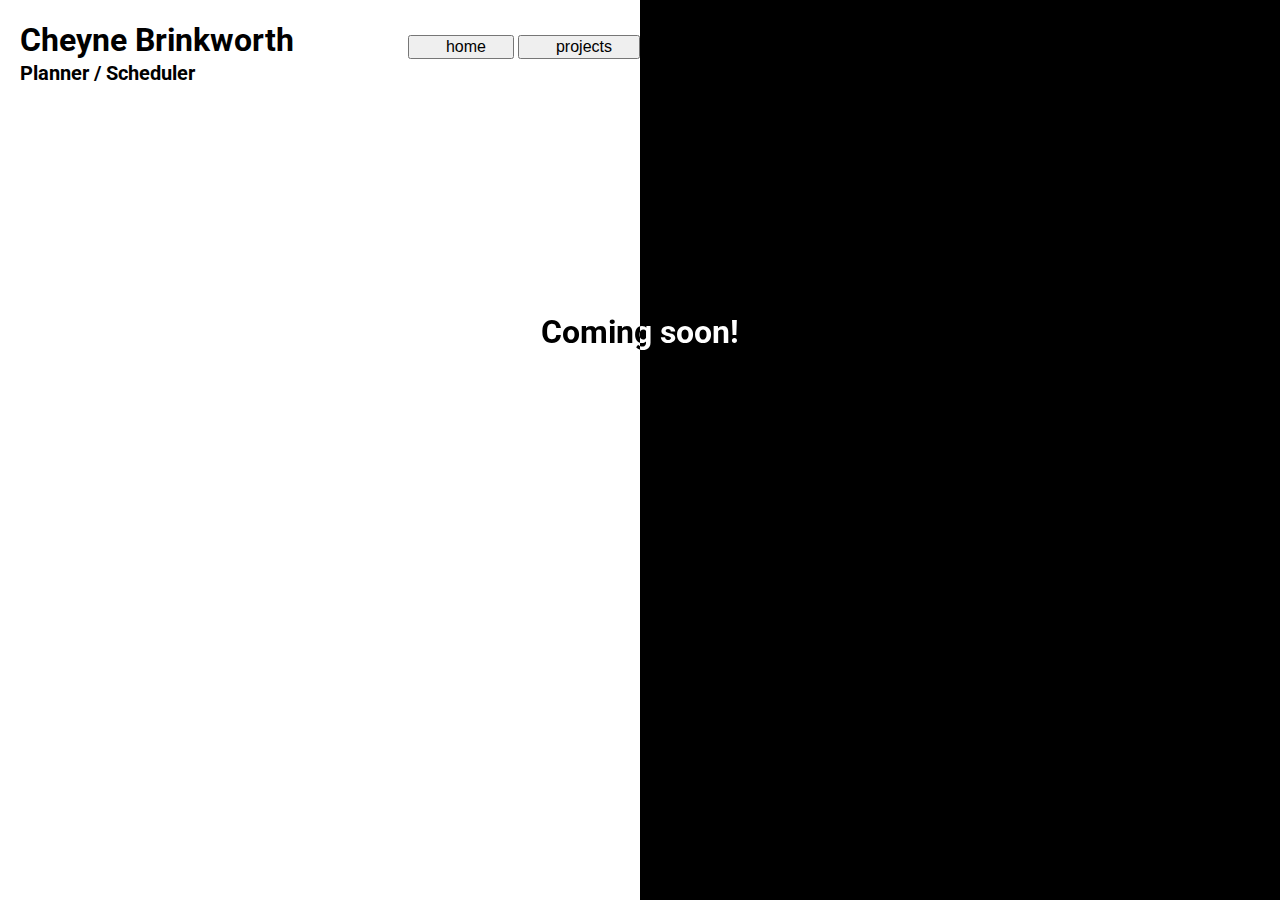
==== projects.html @ d007ba42 "New design" ====
<!DOCTYPE html>
<html lang="en">
<head>
  <meta charset="UTF-8">
  <meta name="viewport" content="width=device-width, initial-scale=1.0">
  <title>Cheyne Brinkworth</title>
  <link rel="stylesheet" href="styles.css">
  <link href="https://fonts.googleapis.com/css2?family=Roboto:wght@400;700&display=swap" rel="stylesheet">
</head>
<body>
  <div class="landing-page">
    <div class="left">
      <div class="header">
        <h1><a href="index.html">Cheyne Brinkworth</a></h1>
        <h2><a href="index.html">Planner / Scheduler</a></h2>
        <div class="header-buttons">
          <button class="home-button"><a href="index.html">home</a></button>
          <button class="projects-button"><a href="projects.html">projects</a></button>
        </div>
      </div>
    </div>
    <div class="right"></div>
    <div class="coming-soon">
      <h1 class="coming-soon-text">Coming soon!</h1>
    </div>
  </div>

  <script src="app.js"></script>
</body>
</html>
---- styles.css ----
body, html {
  margin: 0;
  padding: 0;
  height: 100%;
  font-family: 'Roboto', sans-serif;
}

.header {
  position: relative;
  height: 100px;
  z-index: 1;
  padding-left: 20px;
}

.header a {
  color: inherit;
  text-decoration: none;
}

.header h2 {
  font-size: 20px;
  margin-top: -20px;
}

.header-buttons {
  position: absolute;
  top: 35%;
  right: 0%;
}

.header-buttons a {
  margin-left: 10px;
  padding: 10px 20px;
  background-color: transparent;
  border: none;
  color: black;
  font-size: 16px;
  text-decoration: none;
  cursor: pointer;
}

.header-buttons a:hover {
  color: #333333;
  text-decoration: underline;
}

.download-button {
  display: block;
  width: 150px;
  padding: 10px;
  color: white;
  text-align: center;
  text-decoration: none;
  border: solid 2px white;
  border-radius: 5px;
  margin-top: 20px;
  position: absolute;
  top: 10px;
  right: 50px;
}

.download-button:hover {
  transform: scale(1.03);
}

.left {
  width: 50%;
  overflow-y: auto;
  display: flex;
  flex-direction: column;
  flex: start;
}

.right {
  width: 50%;
  position: fixed;
  top: 0;
  right: 0;
  bottom: 0;
  text-align: center;
  display: flex;
  flex-direction: column;
  align-items: center;
  background-color: black;
}

.right img {
  max-width: 40%;
  height: auto;
  border-radius: 5px;
  margin-top: 30%;
}

.contact-social-container {
  display: flex;
  flex-direction: column;
  flex: start;
  margin-left: 40%;
  margin-top: 20%;
}

.contact p {
  margin: 5px 0;
  font-style: italic;
  font-weight: 400;
  color: #333333;
}

.contact-label {
  font-weight: bold;
}

.social-links a {
  margin-right: 10px;
  text-decoration: none;
  color: black;
}

.social-links a:hover {
  color: #333333;
  text-decoration: underline;
}

.container-bottom .contact-social-container {
  display: flex;
  flex-direction: column;
  flex: start;
  margin-left: 20%;
  margin-top: 20%;
}

.container-bottom {
  padding-bottom: 50px;
}

.about-content p {
  margin-bottom: 10px;
}

.scroll-button {
  margin-top: 10%;
  font-style: normal;
  color: #000000;
  text-decoration: none;
}

.scroll-button:hover {
  color: #333333;
  text-decoration: underline;
}

.scroll-button-container {
  position: absolute;
  top: 60%;
  left: 20%;
}

.arrow-down {
  position: absolute;
  margin-left: 100%;
  top: 40%;
  left: 15%;
  width: 0;
  height: 0;
  border-left: 5px solid transparent;
  border-right: 5px solid transparent;
  border-top: 5px solid black;
}

.cv-box {
  font-family: 'Roboto', sans-serif;
  font-size: 16px;
  background-color: white;
  color: black;
  padding: 25px;
  border: solid black 2px;
  border-radius: 5px;
  margin: 0px;
  max-width: 45%;
  margin-left: 20px;
  margin-right: 20px;
}

.cv-section .cv-box ul {
  line-height: 1.5;
}

.skills-columns {
  display: flex;
}

.column {
  flex: 1;
}

#about-box{
  margin-top: 625px;
}

#skills-box {
  margin-top: 600px;
}

#certifications-box {
  margin-top: 600px;
}

#work-box {
  margin-top: 600px;
}

#work-box ul {
  list-style-type: none;
  padding-left: 0;
}

#work-box ul li {
  white-space: pre-line;
  position: relative; 
}

ul{
  list-style: none;
}

.coming-soon {
  position: relative;
  display: flex;
  justify-content: center;
  align-items: center;
  margin-top: 15%;
}

.coming-soon-text {
  background: linear-gradient(to right, black 0%, black 50%, white 50%, white 100%);
  -webkit-background-clip: text;
  background-clip: text;
  color: transparent;
}
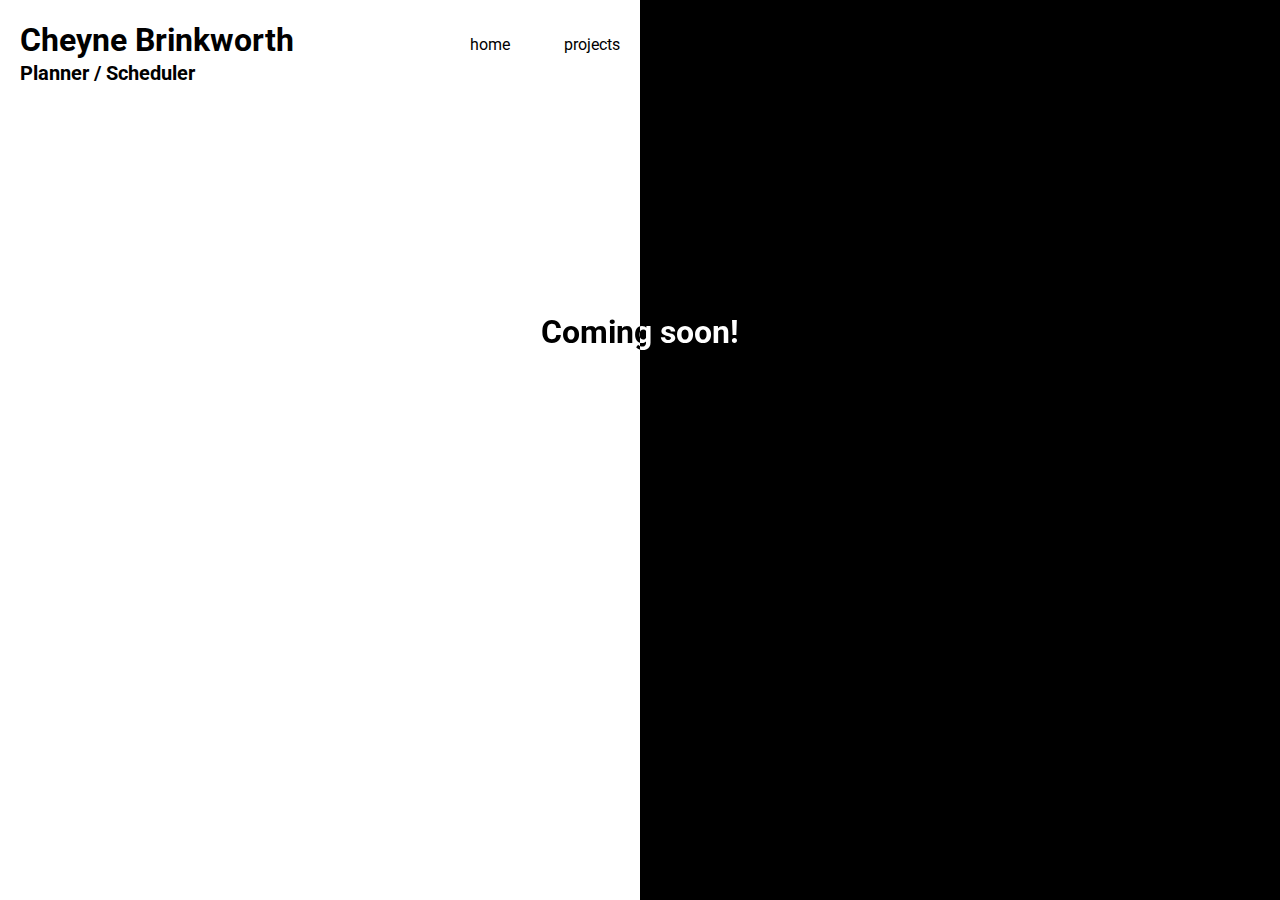
==== commit 80da683a: "Update projects.html" ====
--- a/projects.html
+++ b/projects.html
@@ -14,8 +14,8 @@
         <h1><a href="index.html">Cheyne Brinkworth</a></h1>
         <h2><a href="index.html">Planner / Scheduler</a></h2>
         <div class="header-buttons">
-          <button class="home-button"><a href="index.html">home</a></button>
-          <button class="projects-button"><a href="projects.html">projects</a></button>
+            <a href="index.html" class="home-button">home</a>
+            <a href="projects.html" class="projects-button">projects</a>
         </div>
       </div>
     </div>
@@ -24,7 +24,6 @@
       <h1 class="coming-soon-text">Coming soon!</h1>
     </div>
   </div>
-
   <script src="app.js"></script>
 </body>
 </html>
